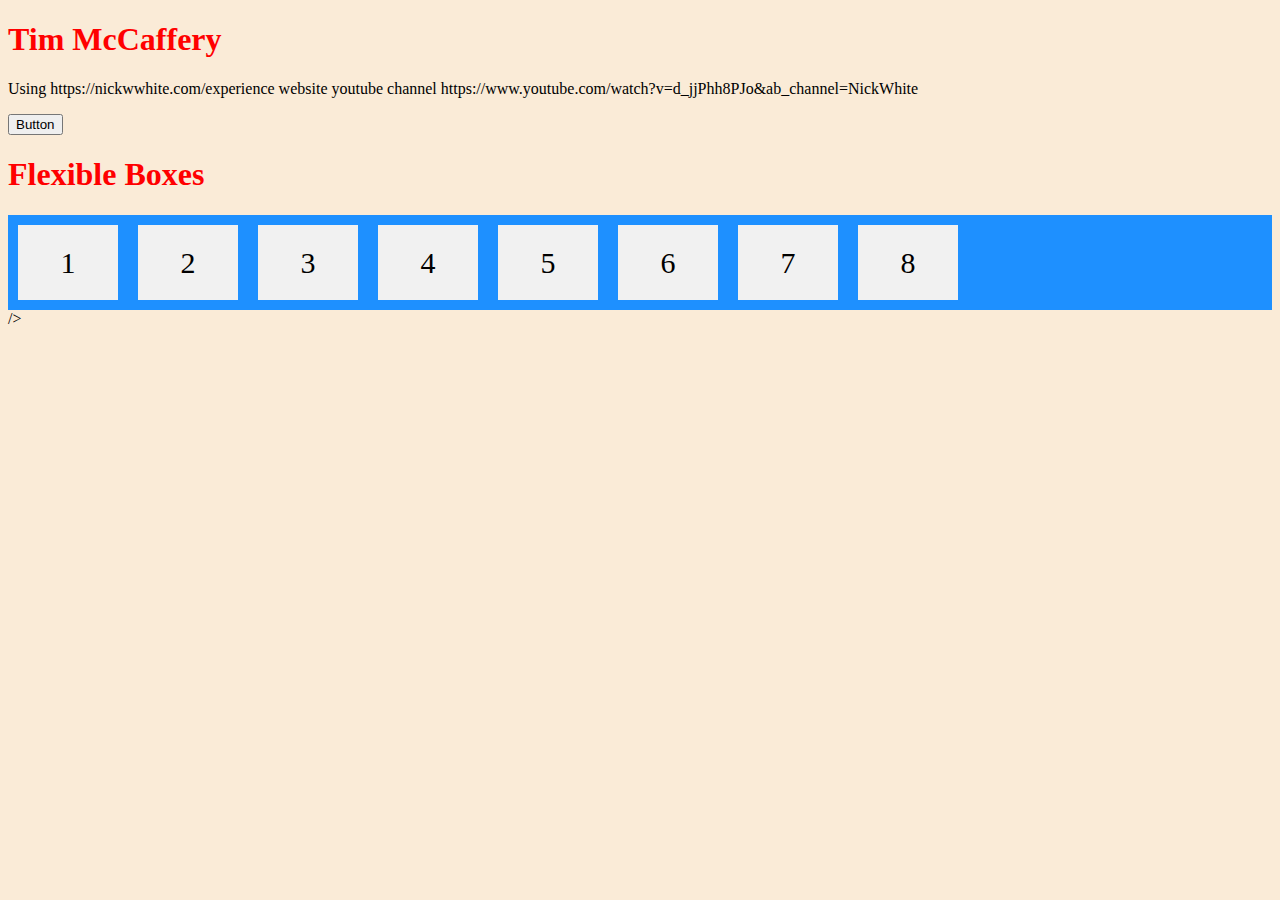
==== index.html @ 16d50bc5 "Commit Index" ====
<!DOCTYPE html>
<html>
<head>
    <link rel="stylesheet" href="app.css"/>
<title>Page Title</title>
<style>
    .flex-container {
      display: flex;
      flex-wrap: nowrap;
      background-color: DodgerBlue;
    }
    
    .flex-container > div {
      background-color: #f1f1f1;
      width: 100px;
      margin: 10px;
      text-align: center;
      line-height: 75px;
      font-size: 30px;
    }
    </style>
</head>
<body>

<h1>Tim McCaffery</h1>
<p>Using https://nickwwhite.com/experience website
    youtube channel https://www.youtube.com/watch?v=d_jjPhh8PJo&ab_channel=NickWhite
</p>
<button onclick="alertButton()">Button</button>

<h1>Flexible Boxes</h1>
<div class="flex-container">
  <div>1</div>
  <div>2</div>
  <div>3</div>  
  <div>4</div>
  <div>5</div>
  <div>6</div>  
  <div>7</div>
  <div>8</div>
</div>
</body>
<script src="app.js"></script>/>
</html>
---- app.css ----
h1 {
    color: red;
}
body {
    background-color: antiquewhite;
}
\* New CSS copied from W3 examples \*
.flex-container {
    display: flex;
    flex-wrap: nowrap;
    background-color: rgb(30, 255, 86);
  }
  
  .flex-container > div {
    background-color: #f1f1f1;
    width: 100px;
    margin: 10px;
    text-align: center;
    line-height: 75px;
    font-size: 30px;
  }
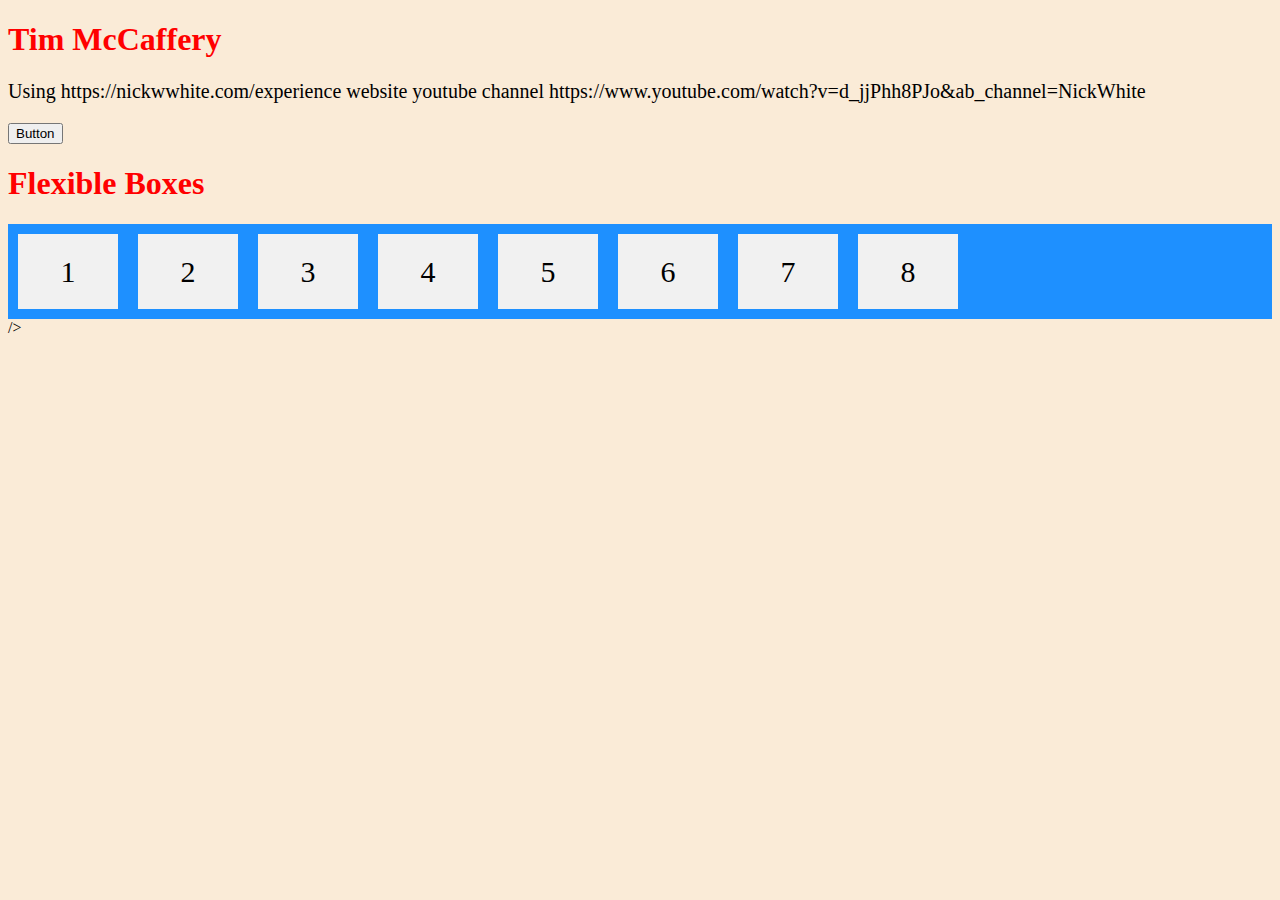
==== commit 80f3f7c6: "Upload Resume Test" ====
--- a/index.html
+++ b/index.html
@@ -1,4 +1,8 @@
 <!DOCTYPE html>
+<html lang="en-US">
+<meta name="viewport" content="width=device-width">
+<meta name="viewport" content="width=device-width, initial-scale=1.0">
+<meta http-equiv="Content-Type" content="text/html; charset=ISO-8859-1" />
 <html>
 <head>
     <link rel="stylesheet" href="app.css"/>
@@ -18,12 +22,13 @@
       line-height: 75px;
       font-size: 30px;
     }
+    p {font-size: 20px;}
     </style>
 </head>
 <body>
 
 <h1>Tim McCaffery</h1>
-<p>Using https://nickwwhite.com/experience website
+<p >Using https://nickwwhite.com/experience website
     youtube channel https://www.youtube.com/watch?v=d_jjPhh8PJo&ab_channel=NickWhite
 </p>
 <button onclick="alertButton()">Button</button>
